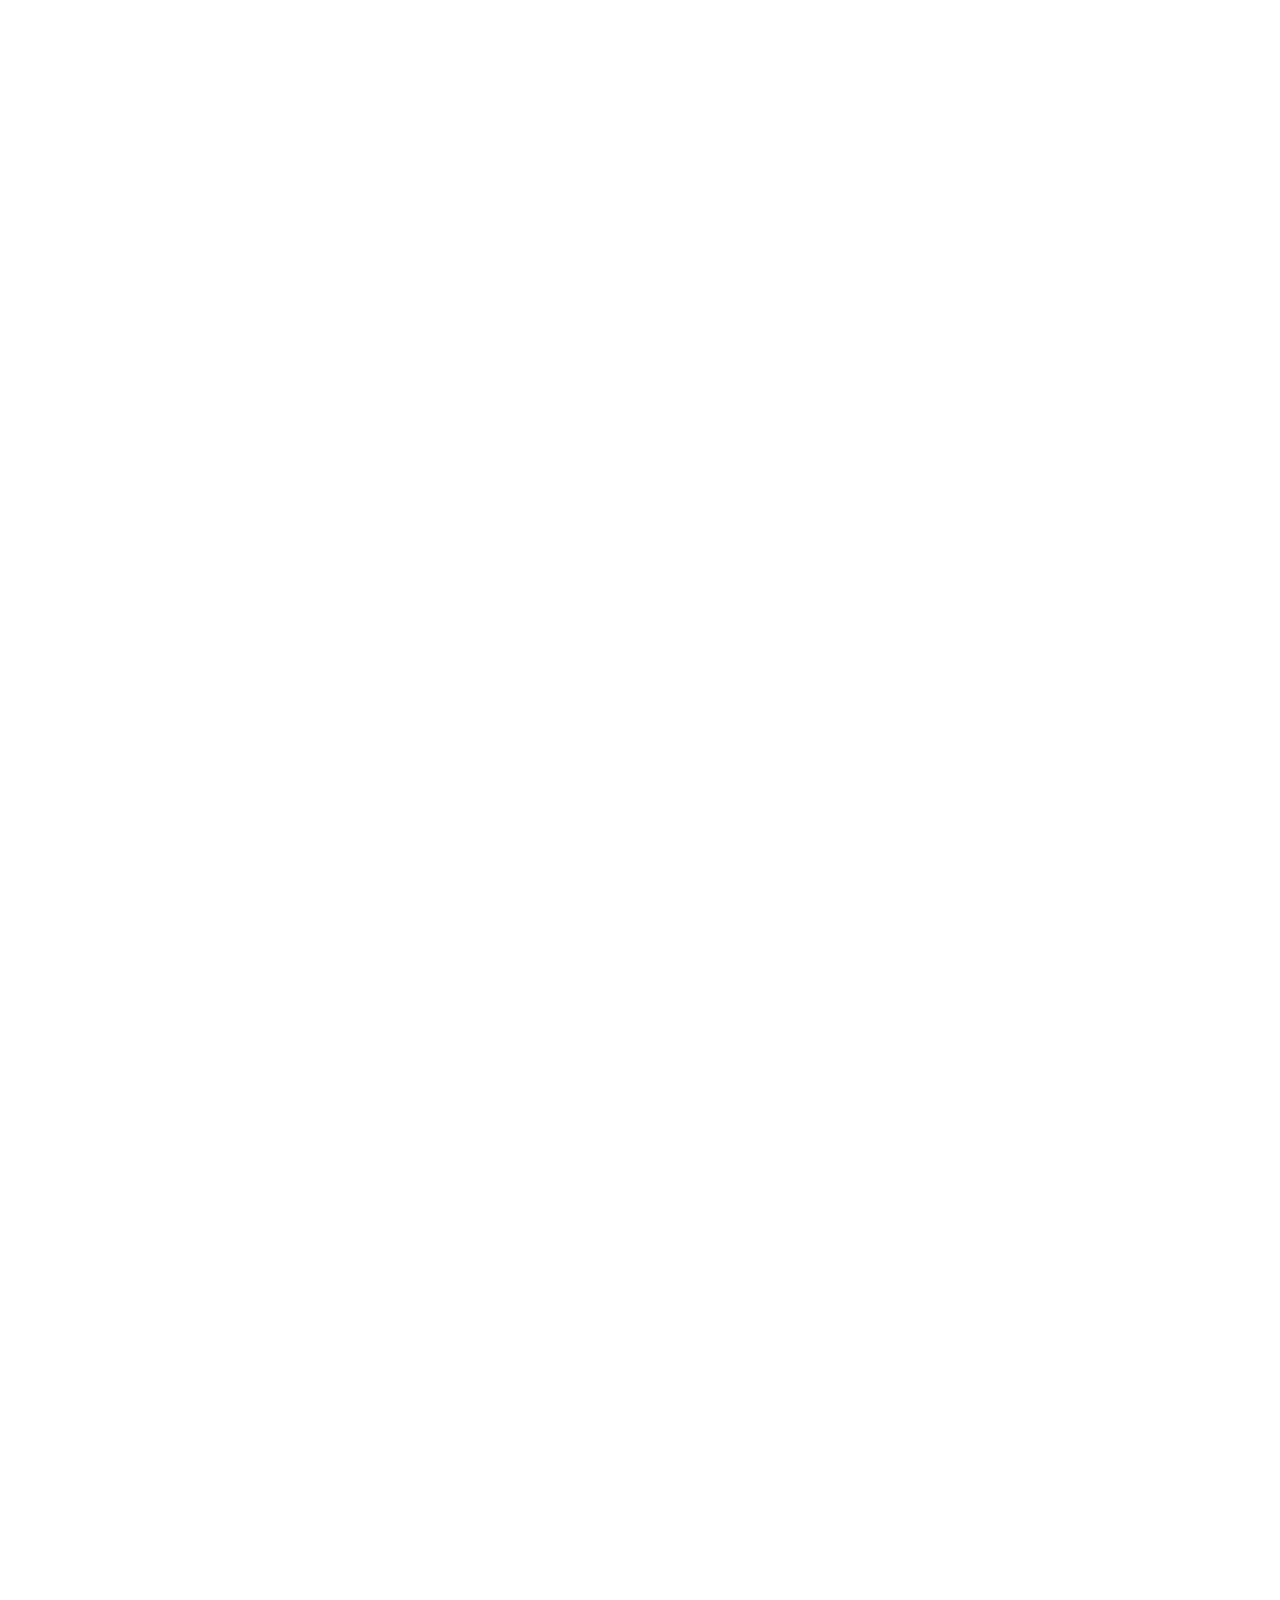
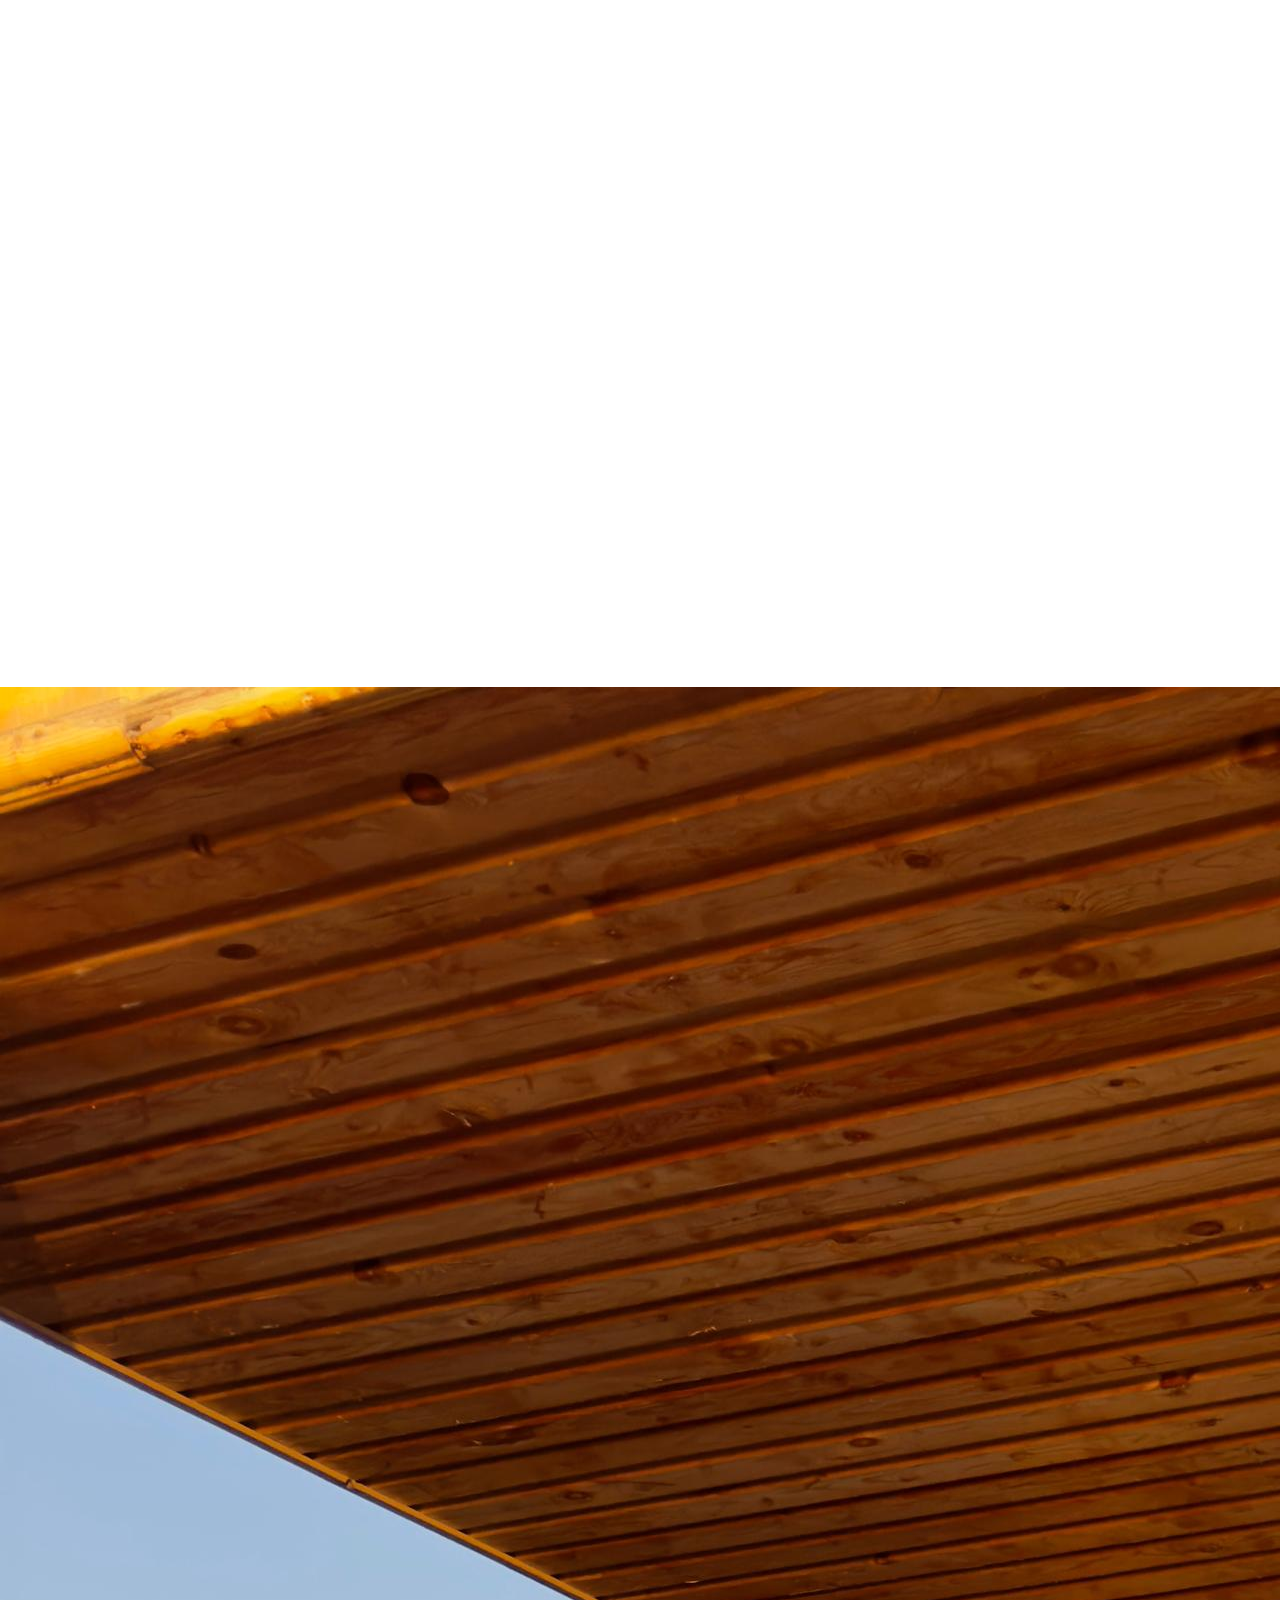
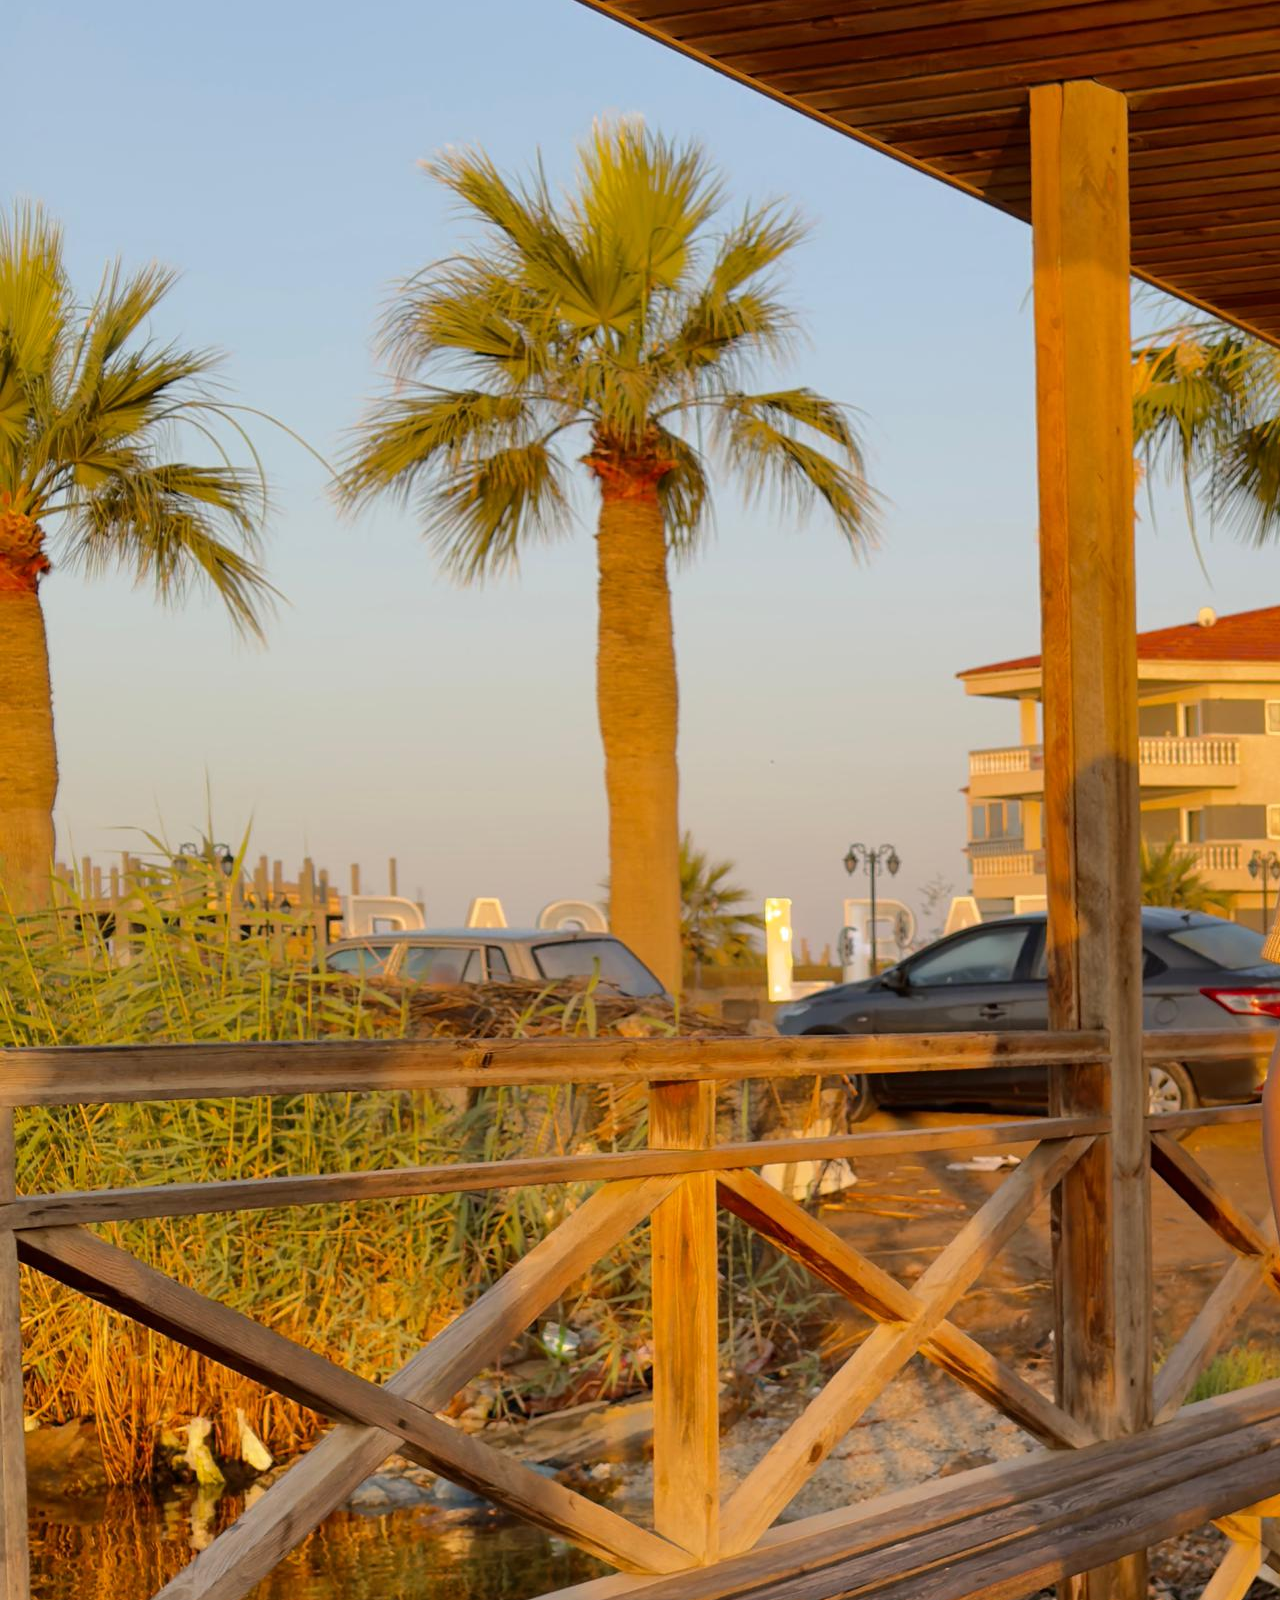
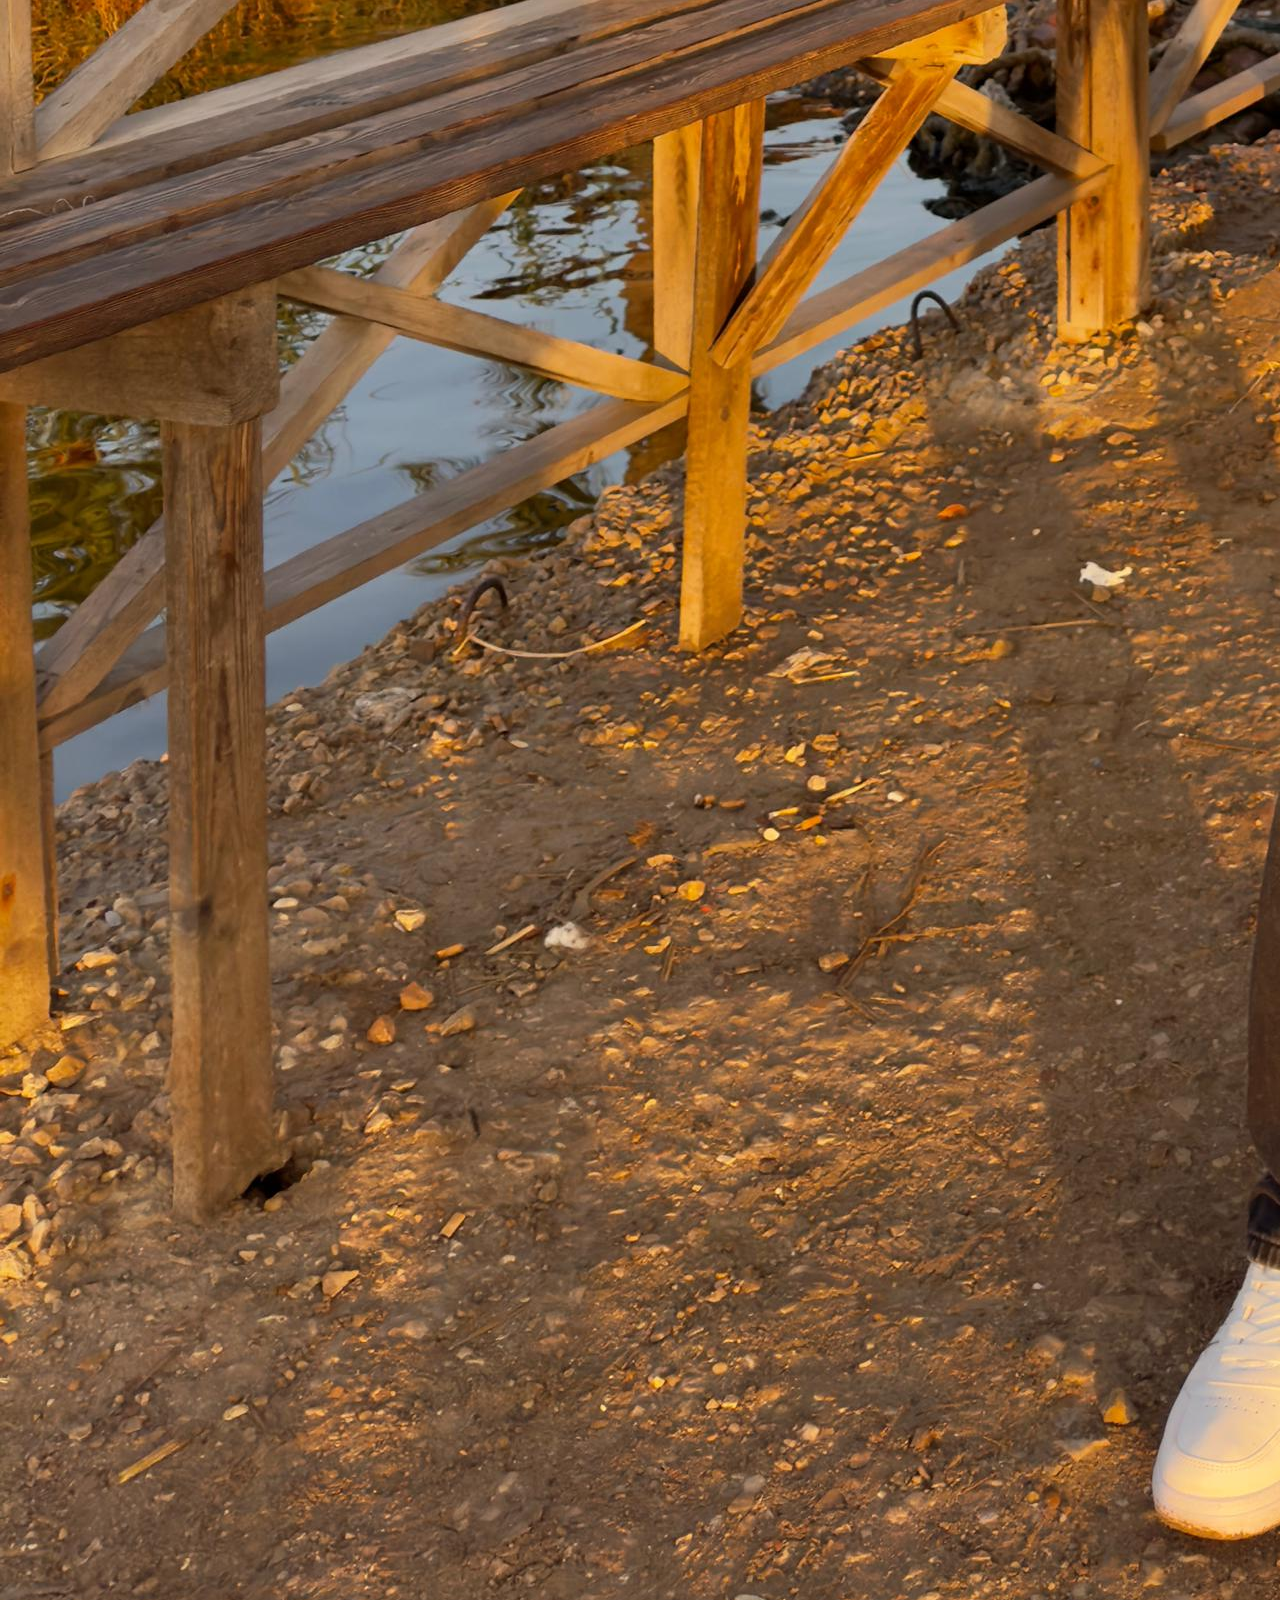
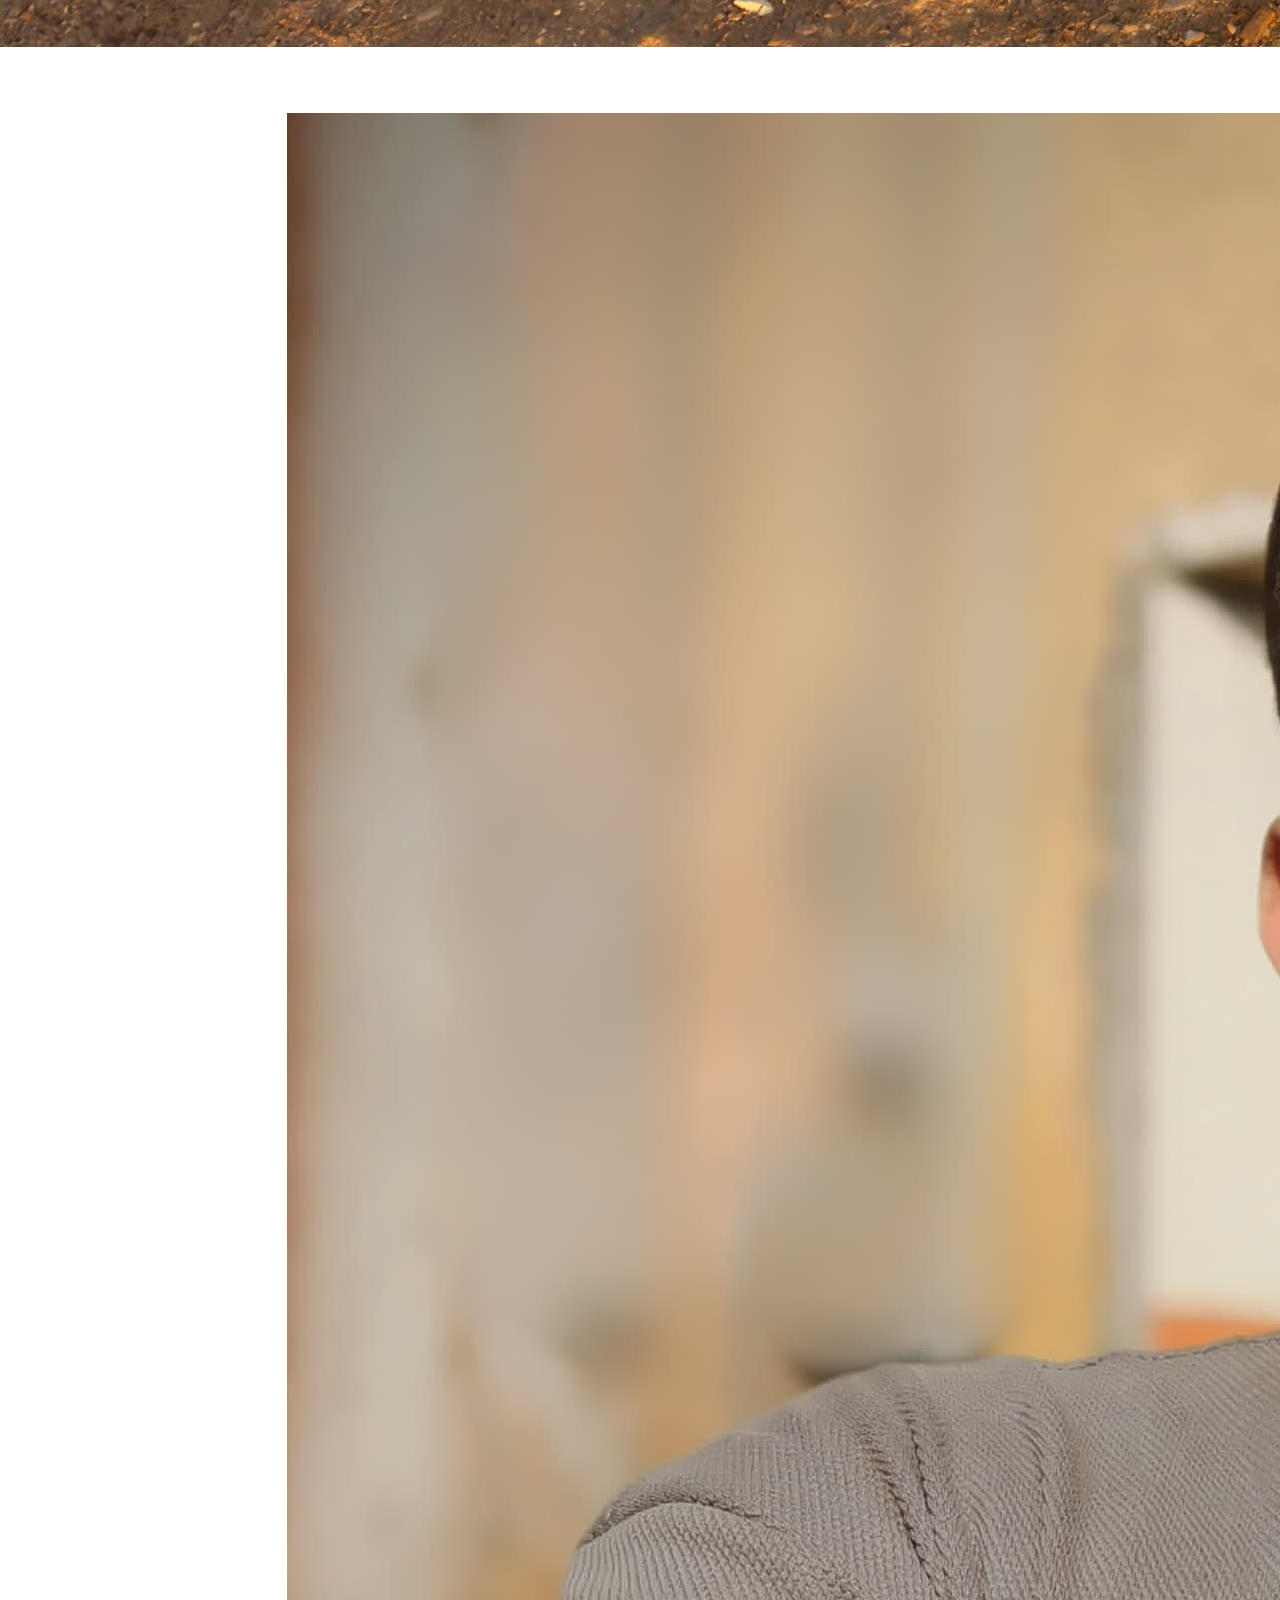
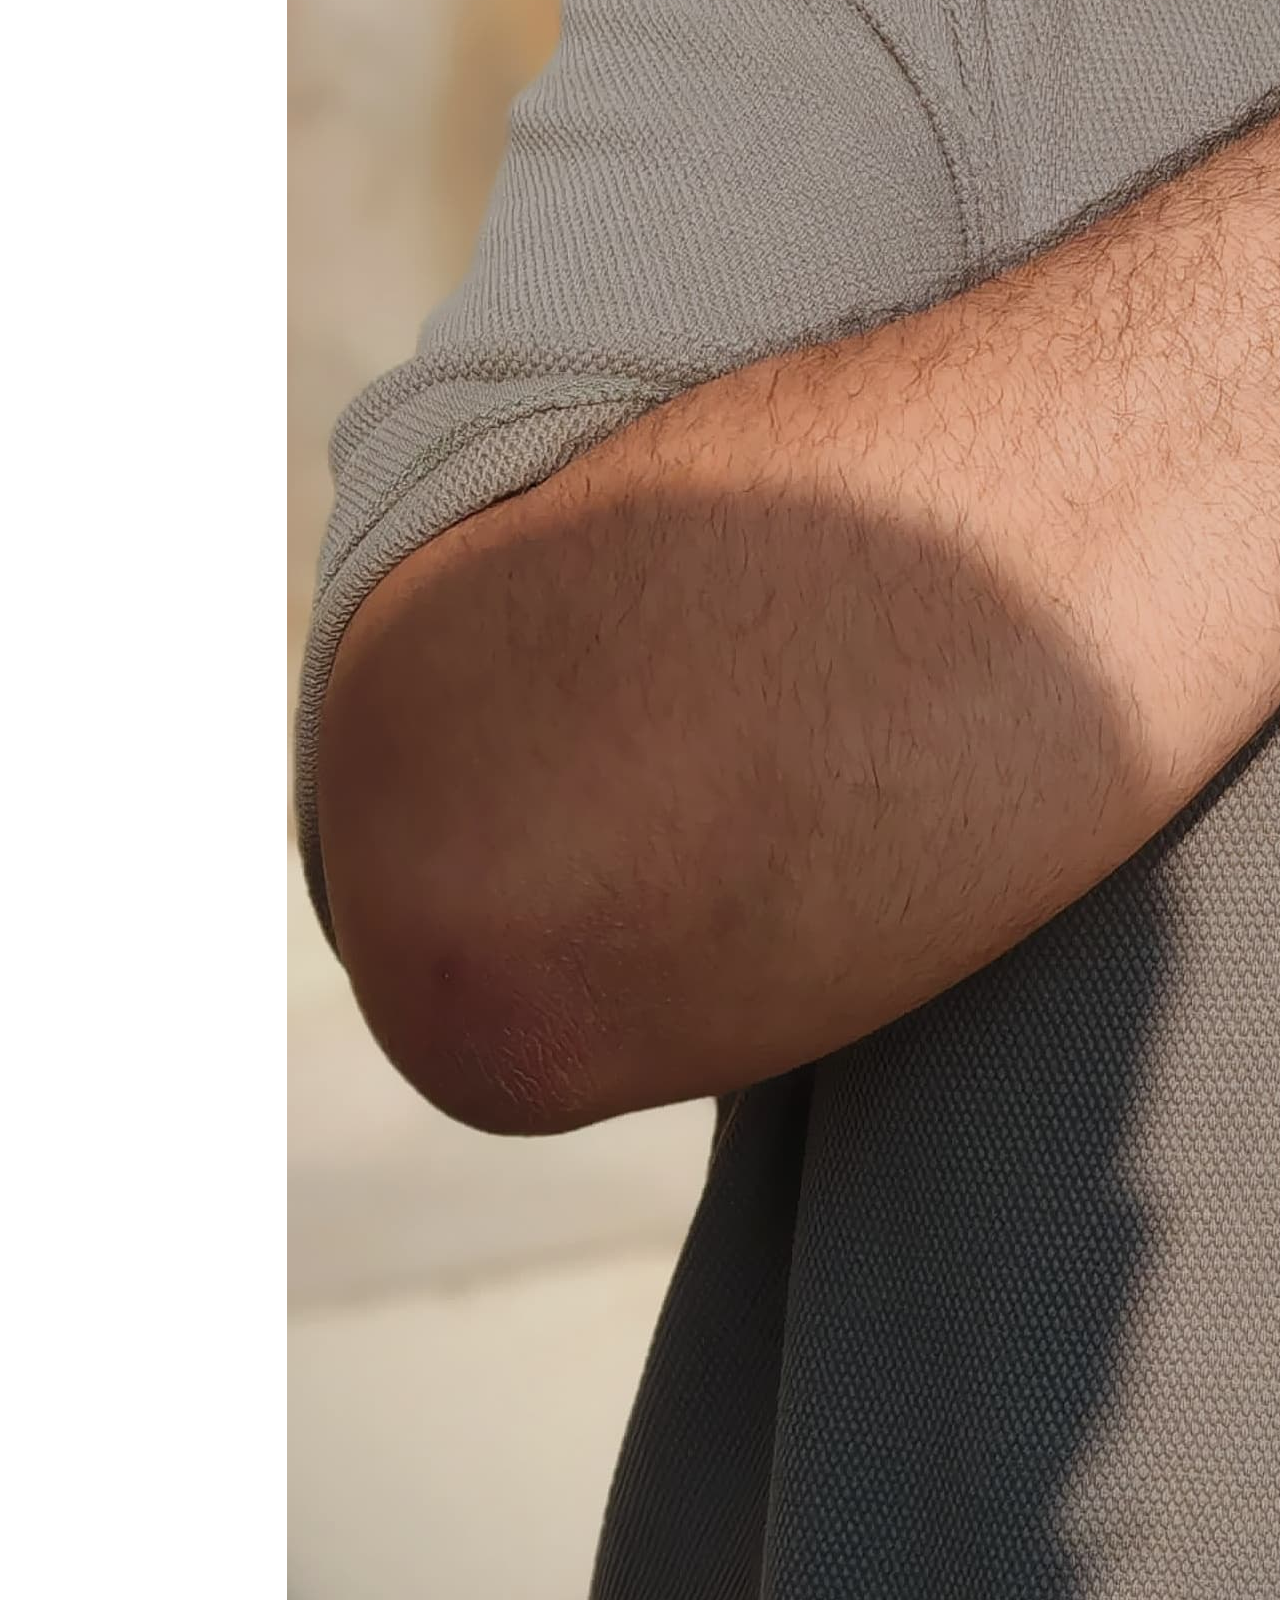
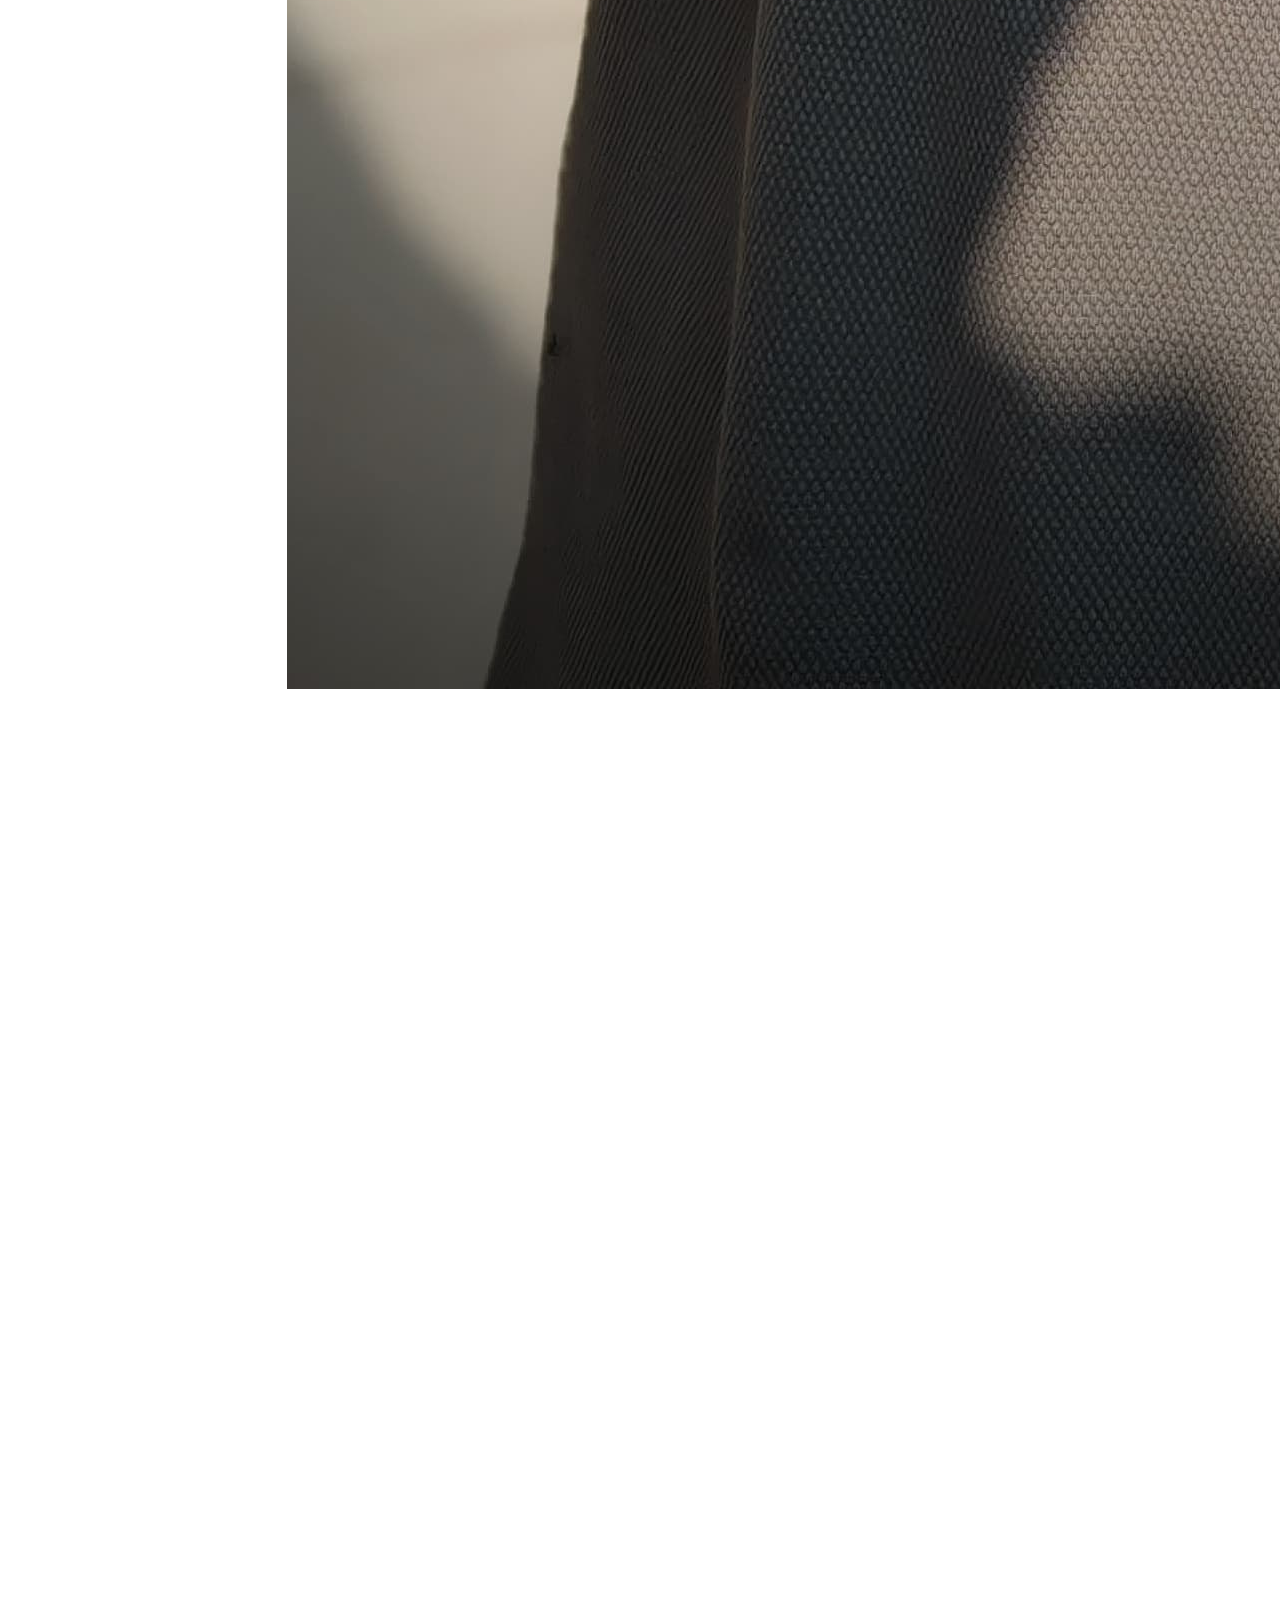
==== home.html @ 4d79f337 "Add files via upload" ====
<!DOCTYPE html>
<html lang="ar" dir="rtl">

<head>
    <meta charset="UTF-8" />
    <meta name="viewport" content="width=device-width, initial-scale=1.0" />
    <title>تسجيل الدخول - معهد راية</title>
    <script src="https://cdn.tailwindcss.com"></script>
    >


    <!-- Firebase -->
    <script src="https://www.gstatic.com/firebasejs/9.6.1/firebase-app-compat.js"></script>
    <script src="https://www.gstatic.com/firebasejs/9.6.1/firebase-auth-compat.js"></script>
</head>

<body class="bg-gray-100 text-right">


    <div class="flex items-center justify-center h-full backdrop-blur-sm bg-black/50">
        <!-- هنا تحط نموذج تسجيل الدخول -->
    </div>
</body>

<div class="flex items-center justify-center h-full backdrop-blur-sm bg-black/50">
    <!-- هنا تحط نموذج تسجيل الدخول -->
</div>
<!-- مكتبات Firebase -->
<script src="https://www.gstatic.com/firebasejs/8.10.1/firebase-app.js"></script>
<script src="https://www.gstatic.com/firebasejs/8.10.1/firebase-auth.js"></script>

<!-- ملف إعدادات Firebase الخاص بك -->
<script src="firebase-config.js"></script>

</body>



<head>
    <meta charset="UTF-8" />
    <title>لوحة التحكم</title>

    <meta name="viewport" content="width=device-width, initial-scale=1.0" />
    <link href="https://cdn.jsdelivr.net/npm/tailwindcss@2.2.19/dist/tailwind.min.css" rel="stylesheet">
</head>

<body class="bg-gray-100 min-h-screen">
    <script>
        function logout() {
            firebase.auth().signOut().then(() => {
                window.location.href = "login.html";
            }).catch((error) => {
                console.error("خطأ عند تسجيل الخروج:", error);
            });
        }
    </script>




    <main class="p-6">
        <main class="p-6 grid grid-cols-1 sm:grid-cols-2 lg:grid-cols-3 gap-6">

            <!-- بطاقة المحاضرات -->
            <a href="lectures.html" class="block border rounded-xl overflow-hidden shadow hover:shadow-lg transition">
                <img src="lectures.jpg" alt="صفحة المحاضرات" class="w-full h-48 object-cover">
                <div class="p-4 text-center font-bold text-gray-700">المحاضرات</div>
            </a>

            <!-- بطاقة الحضور -->
            <a href="attendence.html" class="block border rounded-xl overflow-hidden shadow hover:shadow-lg transition">
                <img src="attend.jpg" alt="صفحة الحضور" class="w-full h-48 object-cover">
                <div class="p-4 text-center font-bold text-gray-700">الحضور</div>
            </a>

            <!-- بطاقة اتصل بنا -->
            <a href="contact.html" class="block border rounded-xl overflow-hidden shadow hover:shadow-lg transition">
                <img src="contact.jpg" alt="اتصل بنا" class="w-full h-48 object-cover">
                <div class="p-4 text-center font-bold text-gray-700">اتصل بنا</div>
            </a>
            <a href="login.html" class="block border rounded-xl overflow-hidden shadow hover:shadow-lg transition">
                <img src="logout.jpg" alt="اتصل بنا" class="w-full h-48 object-cover">
                <div class="p-4 text-center font-bold text-gray-700">تسجيل الخروج</div>
            </a>

        </main>



        <!-- الحماية وتسجيل الخروج -->
        <script>
            auth.onAuthStateChanged(user => {
                if (!user) {
                    window.location.href = "login.html";
                }
            });

            // تسجيل الخروج
            function logout() {
                auth.signOut().then(() => {
                    window.location.href = "login.html";
                }).catch((error) => {
                    alert("حدث خطأ أثناء تسجيل الخروج: " + error.message);
                });
            }
            firebase.auth().onAuthStateChanged(user => {
                if (user) {
                    if (!user.emailVerified) {
                        alert("يرجى تفعيل بريدك الإلكتروني أولاً.");
                        firebase.auth().signOut().then(() => {
                            window.location.href = "login.html";
                        });
                    }
                } else {
                    window.location.href = "login.html";
                }
            });
        </script>
        <script>
            function logout() {
                firebase.auth().signOut()
                    .then(() => {
                        window.location.href = "login.html";
                    })
                    .catch((error) => {
                        alert("حدث خطأ أثناء تسجيل الخروج: " + error.message);
                    });
            }
        </script>
        <!-- مكتبات Firebase -->
        <script src="https://www.gstatic.com/firebasejs/8.10.1/firebase-app.js"></script>
        <script src="https://www.gstatic.com/firebasejs/8.10.1/firebase-auth.js"></script>

        <!-- ملف إعدادات Firebase الخاص بك -->
        <script src="firebase-config.js"></script>


        <!-- قائمة الدكاترة -->
        <div class="mt-16 px-4">
            <h3 class="text-xl font-bold mb-6 text-center text-blue-800">الدكاترة</h3>
            <div class="flex justify-center gap-4 flex-wrap">
                <!-- دكتور محمد -->
                <div class="bg-white shadow rounded-xl p-4 w-72 text-center">
                    <img src="ddd_files/basiony.jpg" د. محمد محمد رفعت " class="w-28 h-28 mx-auto rounded-full mb-4 ">
        <h4 class="font-bold text-lg ">د. محمد محمد رفعت البسيوني</h4>
        <p class="text-blue-600 text-sm ">رئيس جامعة دمياط الأسبق</p>
        <p class="text-sm mt-1 ">أستاذ متفرغ – حاسب ونظم معلومات</p>
      </div>
      <!-- دكتور سمير -->
      <div class="bg-white shadow rounded-xl p-4 w-72 text-center ">
        <img src="ddd_files/samir.jpg "د. سمير عبدالموجود" class="w-28 h-28 mx-auto rounded-full mb-4">
                    <h4 class="font-bold text-lg">د. سمير عبدالموجود محمد</h4>
                    <p class="text-blue-600 text-sm">أستاذ مساعد</p>
                    <p class="text-sm mt-1">حاسب ونظم معلومات</p>
                </div>
            </div>
        </div>
        <!-- الطلاب القائمين على المشروع -->
        <div class="mt-20 px-4">
            <h3 class="text-xl font-bold mb-6 text-center text-green-700">الطلاب القائمين على المشروع</h3>
            <div class="flex justify-center gap-4 flex-wrap">

                <!-- الطالب أحمد سيد محمد -->
                <div class="bg-white shadow rounded-xl p-4 w-60 text-center">
                    <img src="ddd_files/tahan.jpg" أحمد سيد محمد " class="w-24 h-24 mx-auto rounded-full mb-3 ">
                <h4 class="font-bold text-base ">الطالب أحمد سيد محمد</h4>
            </div>

            <!-- الطالب أحمد خلف الله -->
            <div class="bg-white shadow rounded-xl p-4 w-60 text-center ">
                <img src="ddd_files/khalaf.jpg " class="w-24 h-24 mx-auto rounded-full mb-3 ">
                <h4 class="font-bold text-base ">الطالب أحمد خلف الله</h4>
            </div>

            <!-- الطالب أحمد النشاقي -->
            <div class="bg-white shadow rounded-xl p-4 w-60 text-center ">
                <img src="mohamed elshenawy.jpg " alt="احمد محمد الشناوي " class="w-24 h-24 mx-auto rounded-full mb-3 ">
                <h4 class="font-bold text-base ">احمد محمد الشناوي</h4>
            </div>

            <!-- الطالب أحمد عبدالباسط -->
            <div class="bg-white shadow rounded-xl p-4 w-60 text-center ">
                <img src="abdelbaset.jpg " alt="أحمد عبدالباسط " class="w-24 h-24 mx-auto rounded-full mb-3 ">
                <h4 class="font-bold text-base ">الطالب أحمد عبدالباسط</h4>
            </div>

            <!-- الطالب أحمد عبدالوهاب -->
            <div class="bg-white shadow rounded-xl p-4 w-60 text-center ">
                <img src="abdelsalam.jpg " alt="احمد عبدالسلام " class="w-24 h-24 mx-auto rounded-full mb-3 ">
                <h4 class="font-bold text-base ">الطالب أحمد عبدالسلام</h4>
            </div>

        </div>
    </div>


    <!-- Firebase config -->
    <script>
        const firebaseConfig = {
            apiKey: "YOUR_API_KEY ",
            authDomain: "YOUR_PROJECT_ID.firebaseapp.com ",
            projectId: "YOUR_PROJECT_ID ",
            storageBucket: "YOUR_PROJECT_ID.appspot.com ",
            messagingSenderId: "YOUR_SENDER_ID ",
            appId: "YOUR_APP_ID "
        };

        firebase.initializeApp(firebaseConfig);

        function login() {
            const email = document.getElementById("email ").value;
            const password = document.getElementById("password ").value;
            const errorElement = document.getElementById("error ");

            firebase.auth().signInWithEmailAndPassword(email, password)
                .then((userCredential) => {
                    window.location.href = "dashboard.html "; // وجه المستخدم بعد تسجيل الدخول
                })
                .catch((error) => {
                    errorElement.textContent = "البريد الإلكتروني أو كلمة المرور غير صحيحة. ";
                });
        }
    </script>
  <script>
  function logout() {
    firebase.auth().signOut()
      .then(() => {
        window.location.href = "login.html ";
      })
      .catch((error) => {
        alert("حدث خطأ أثناء تسجيل الخروج: " + error.message);
      });
  }
</script>
  

</body>


</html>
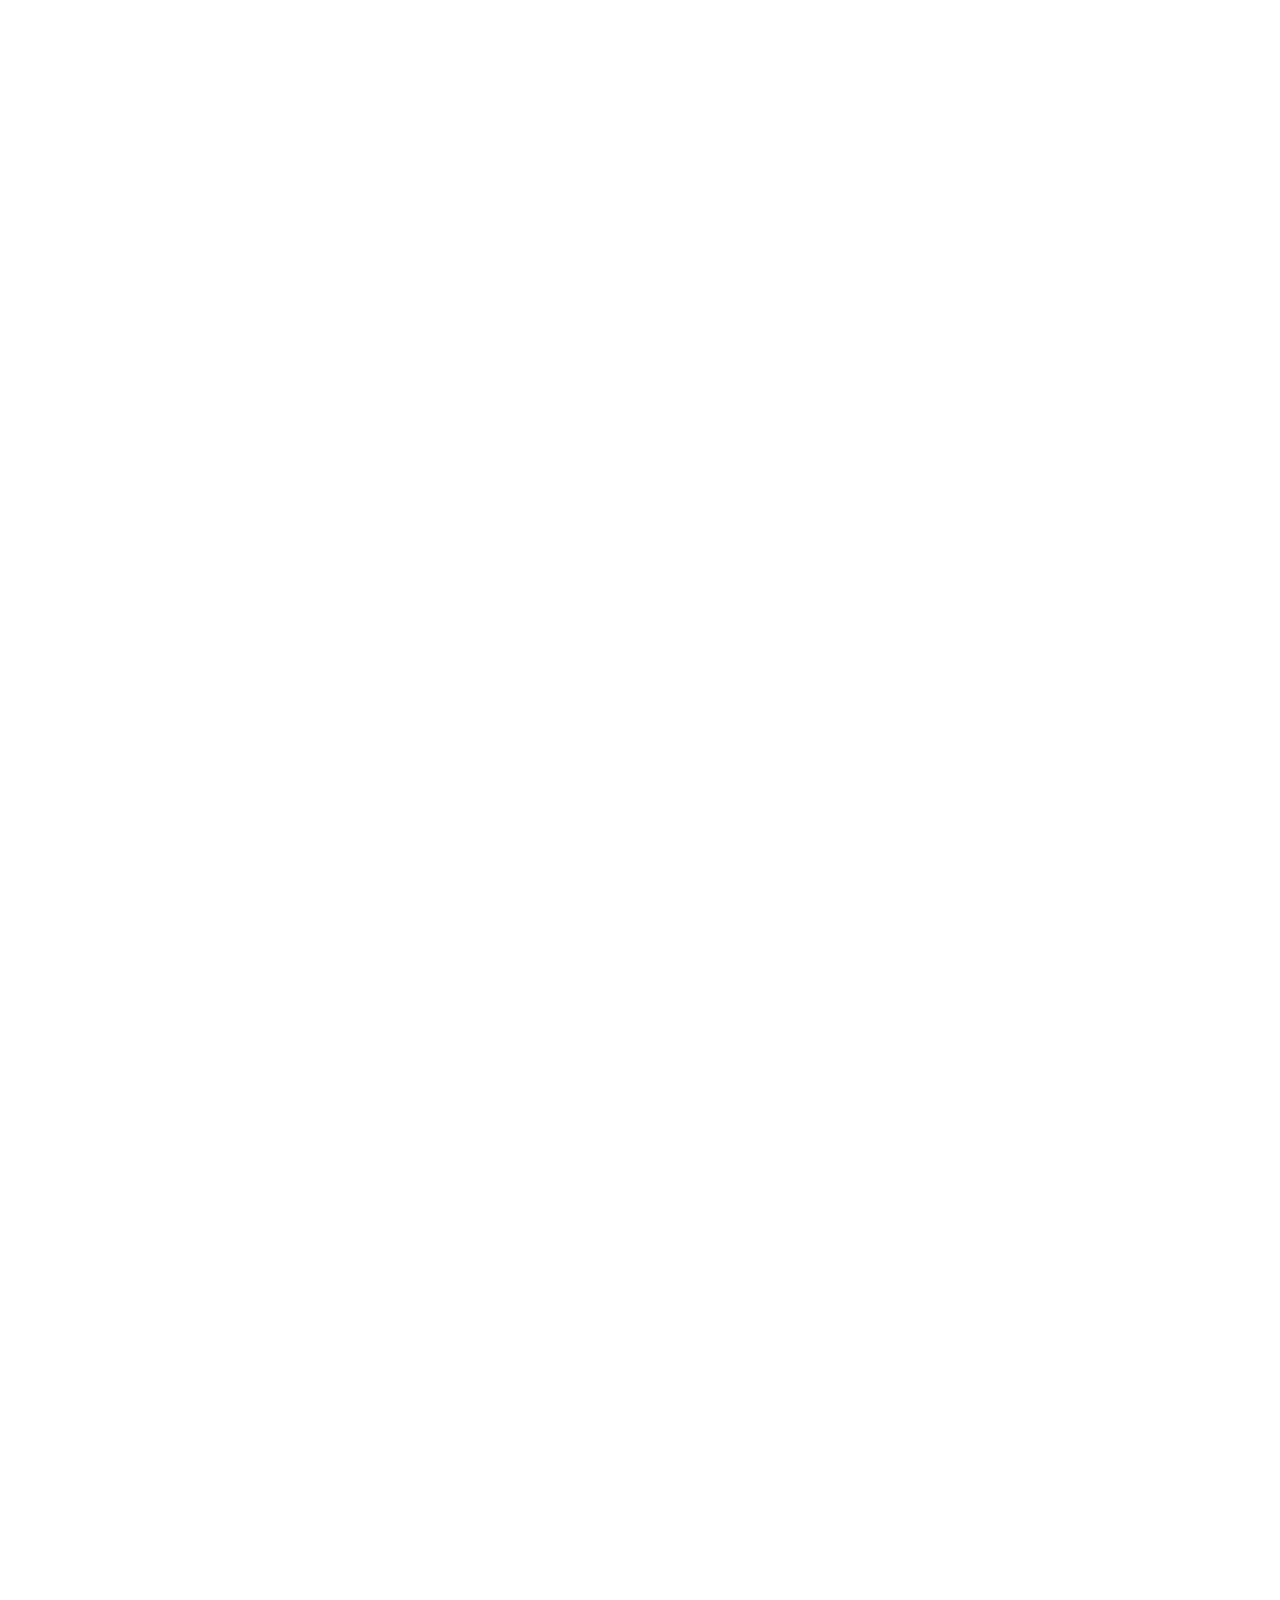
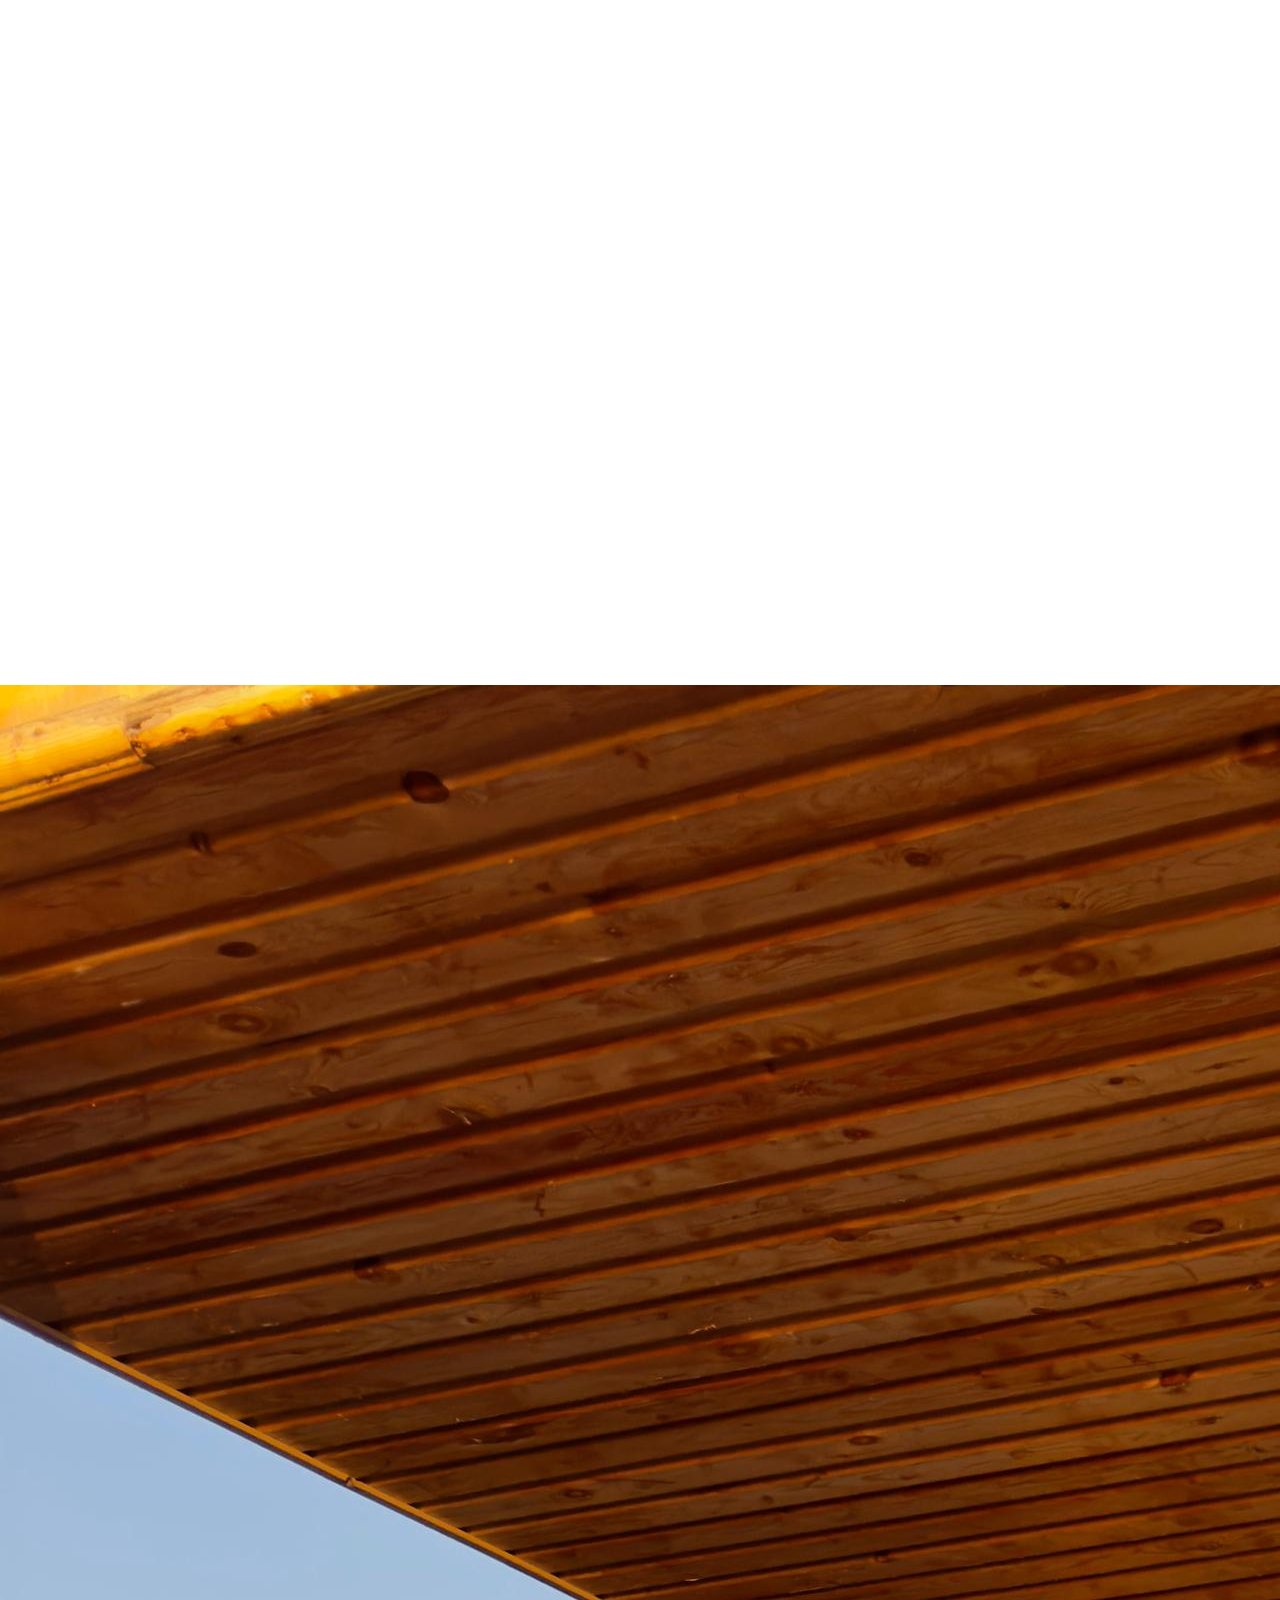
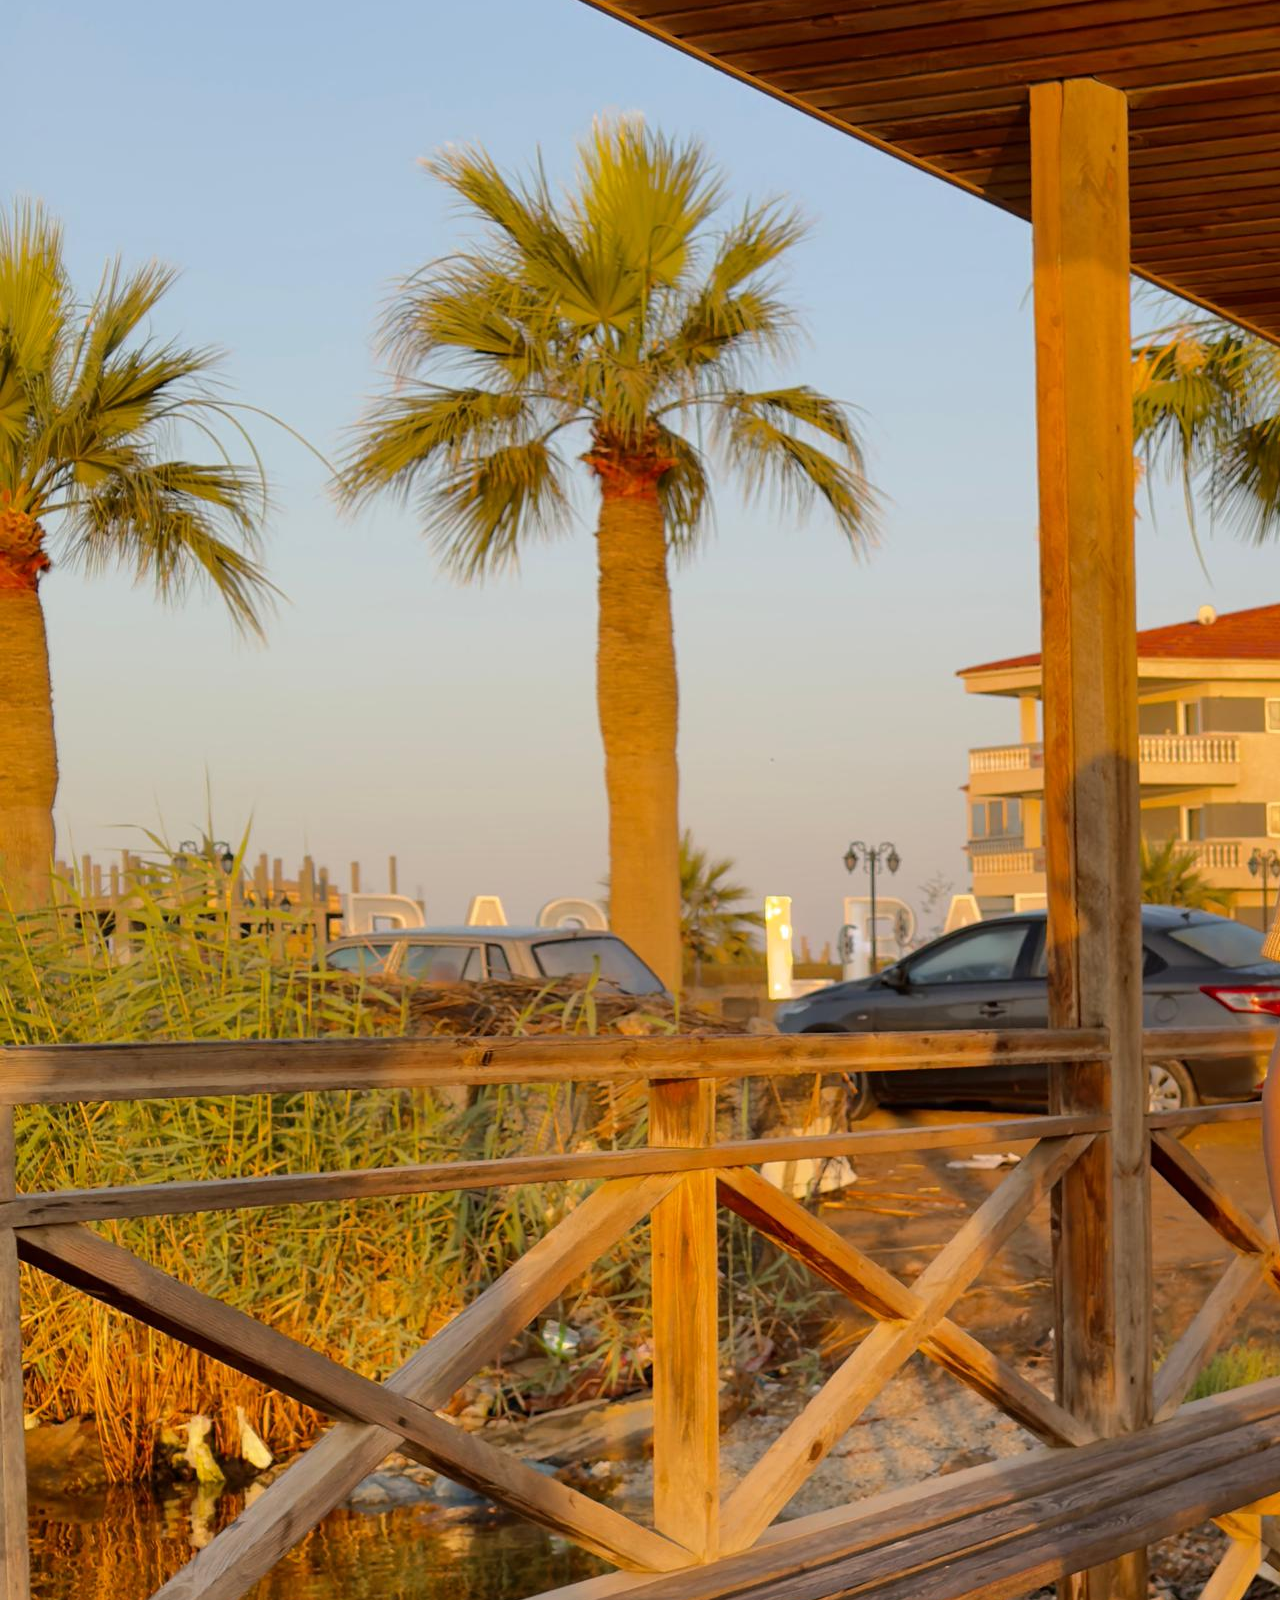
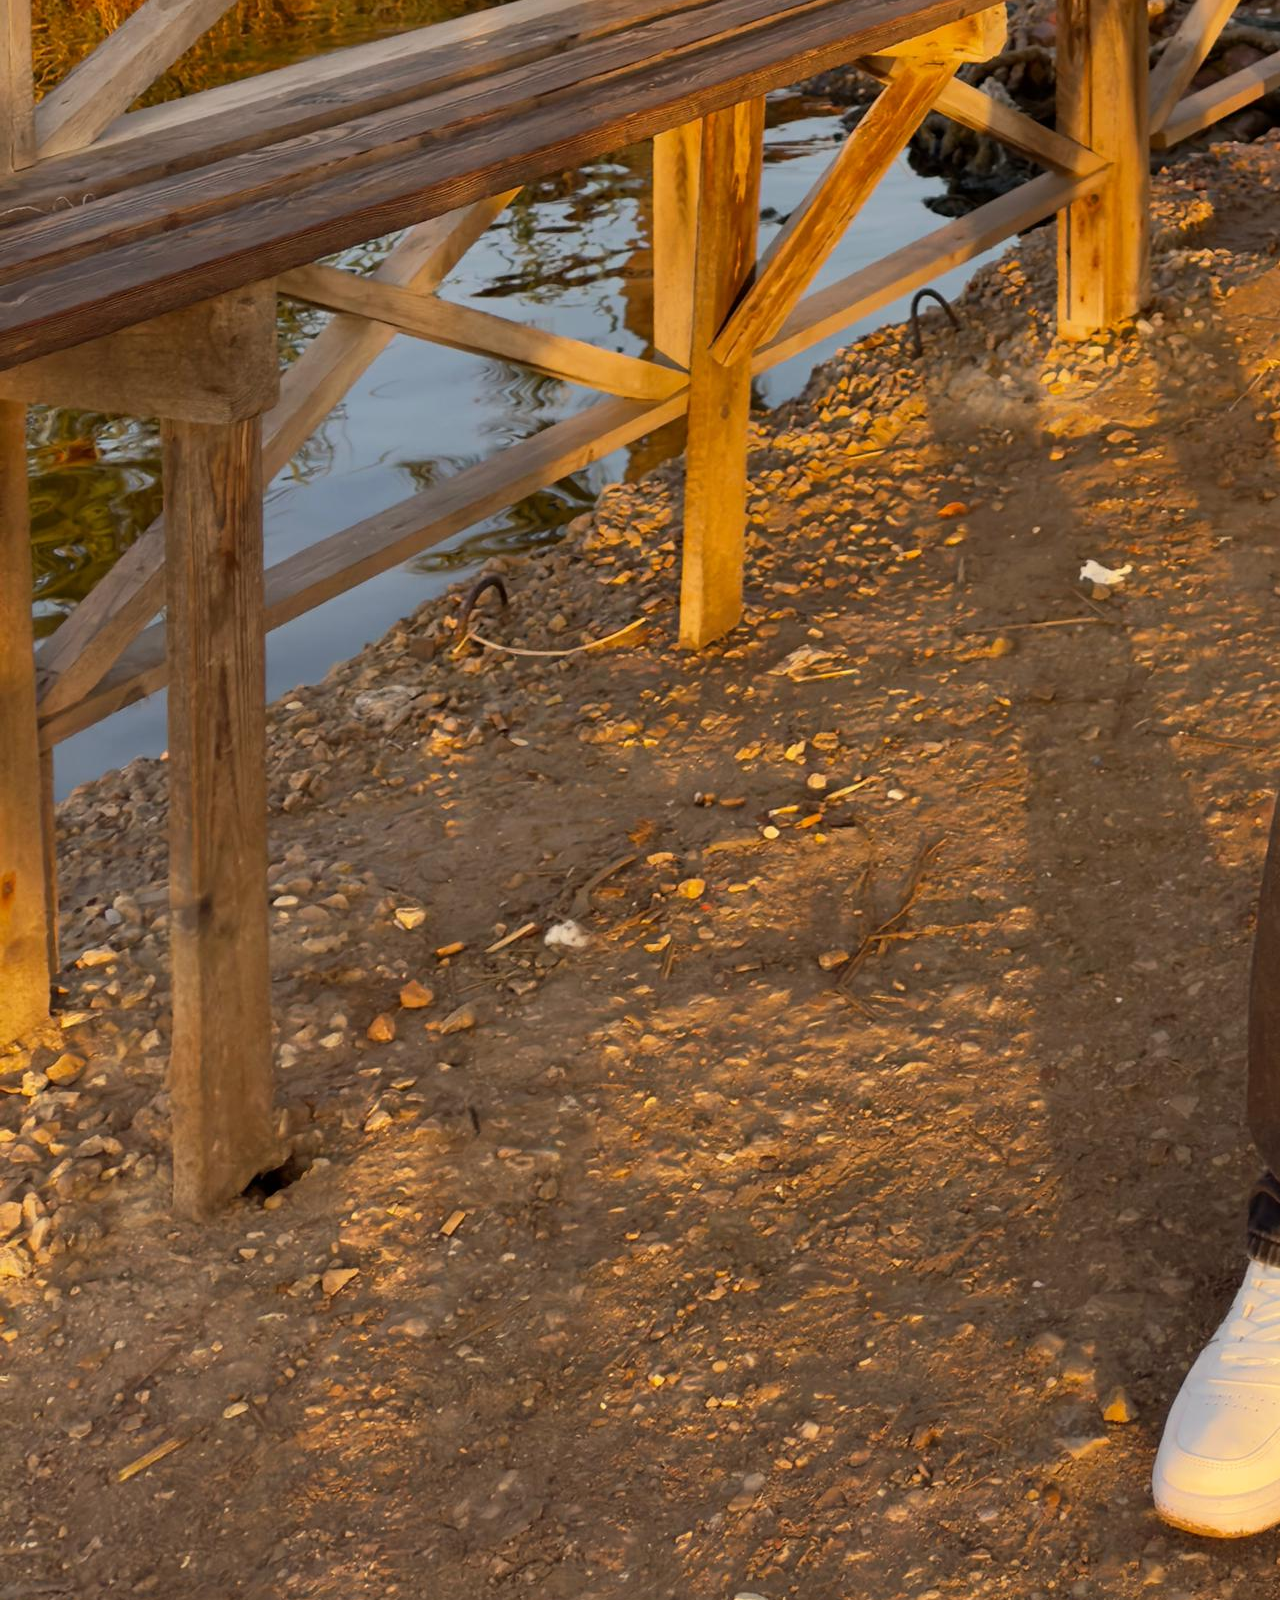
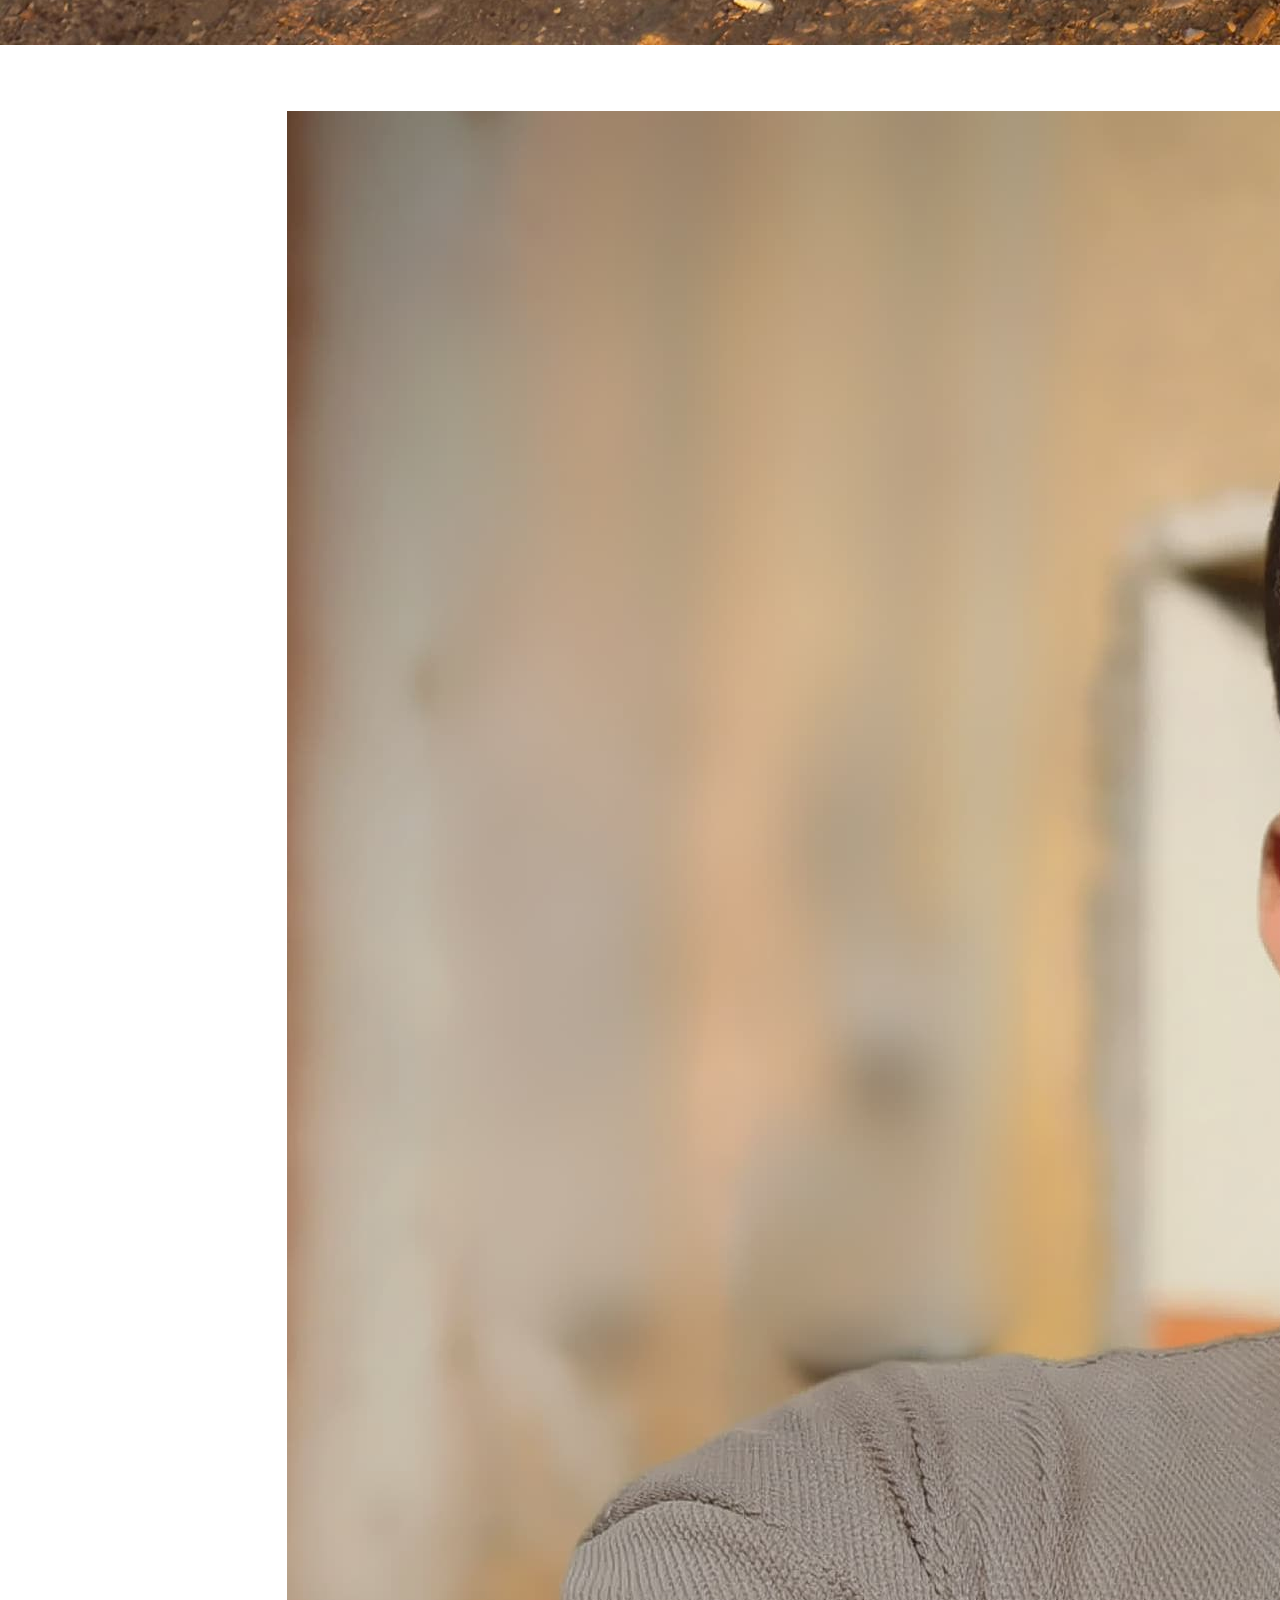
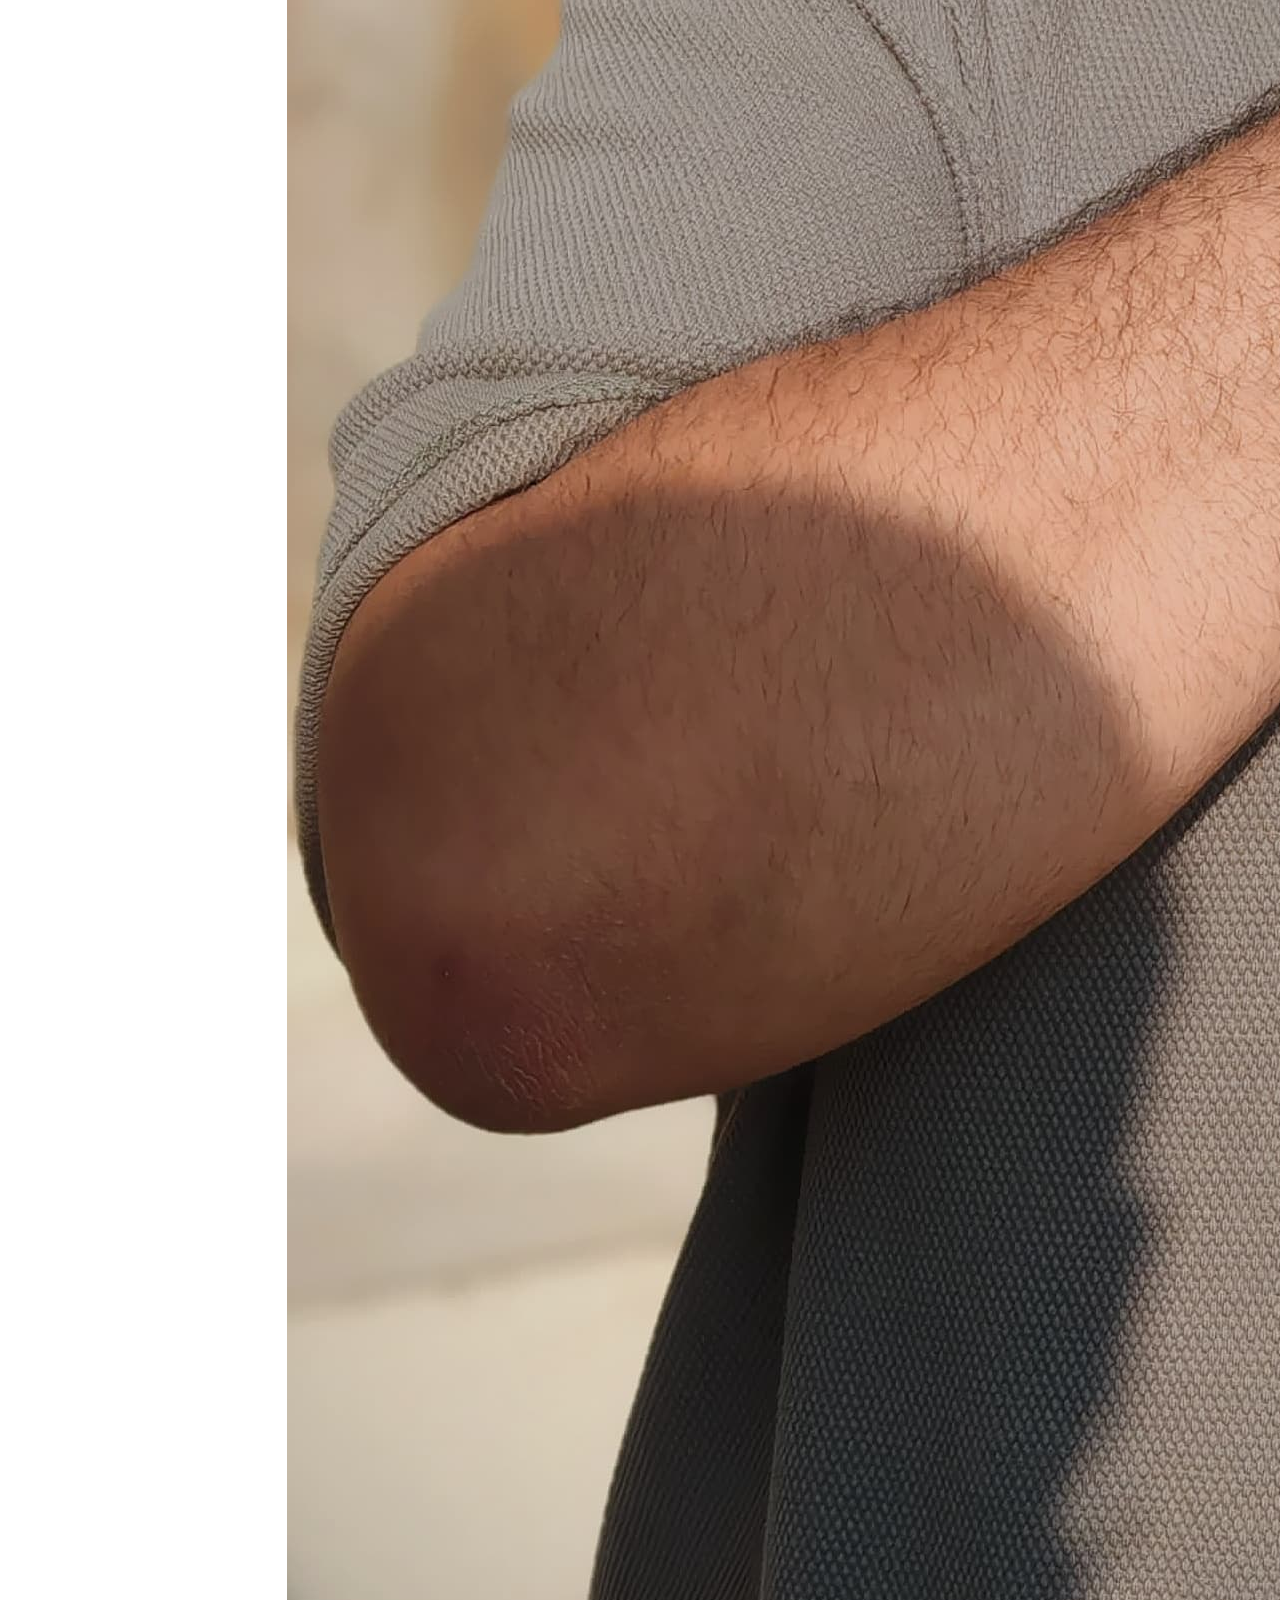
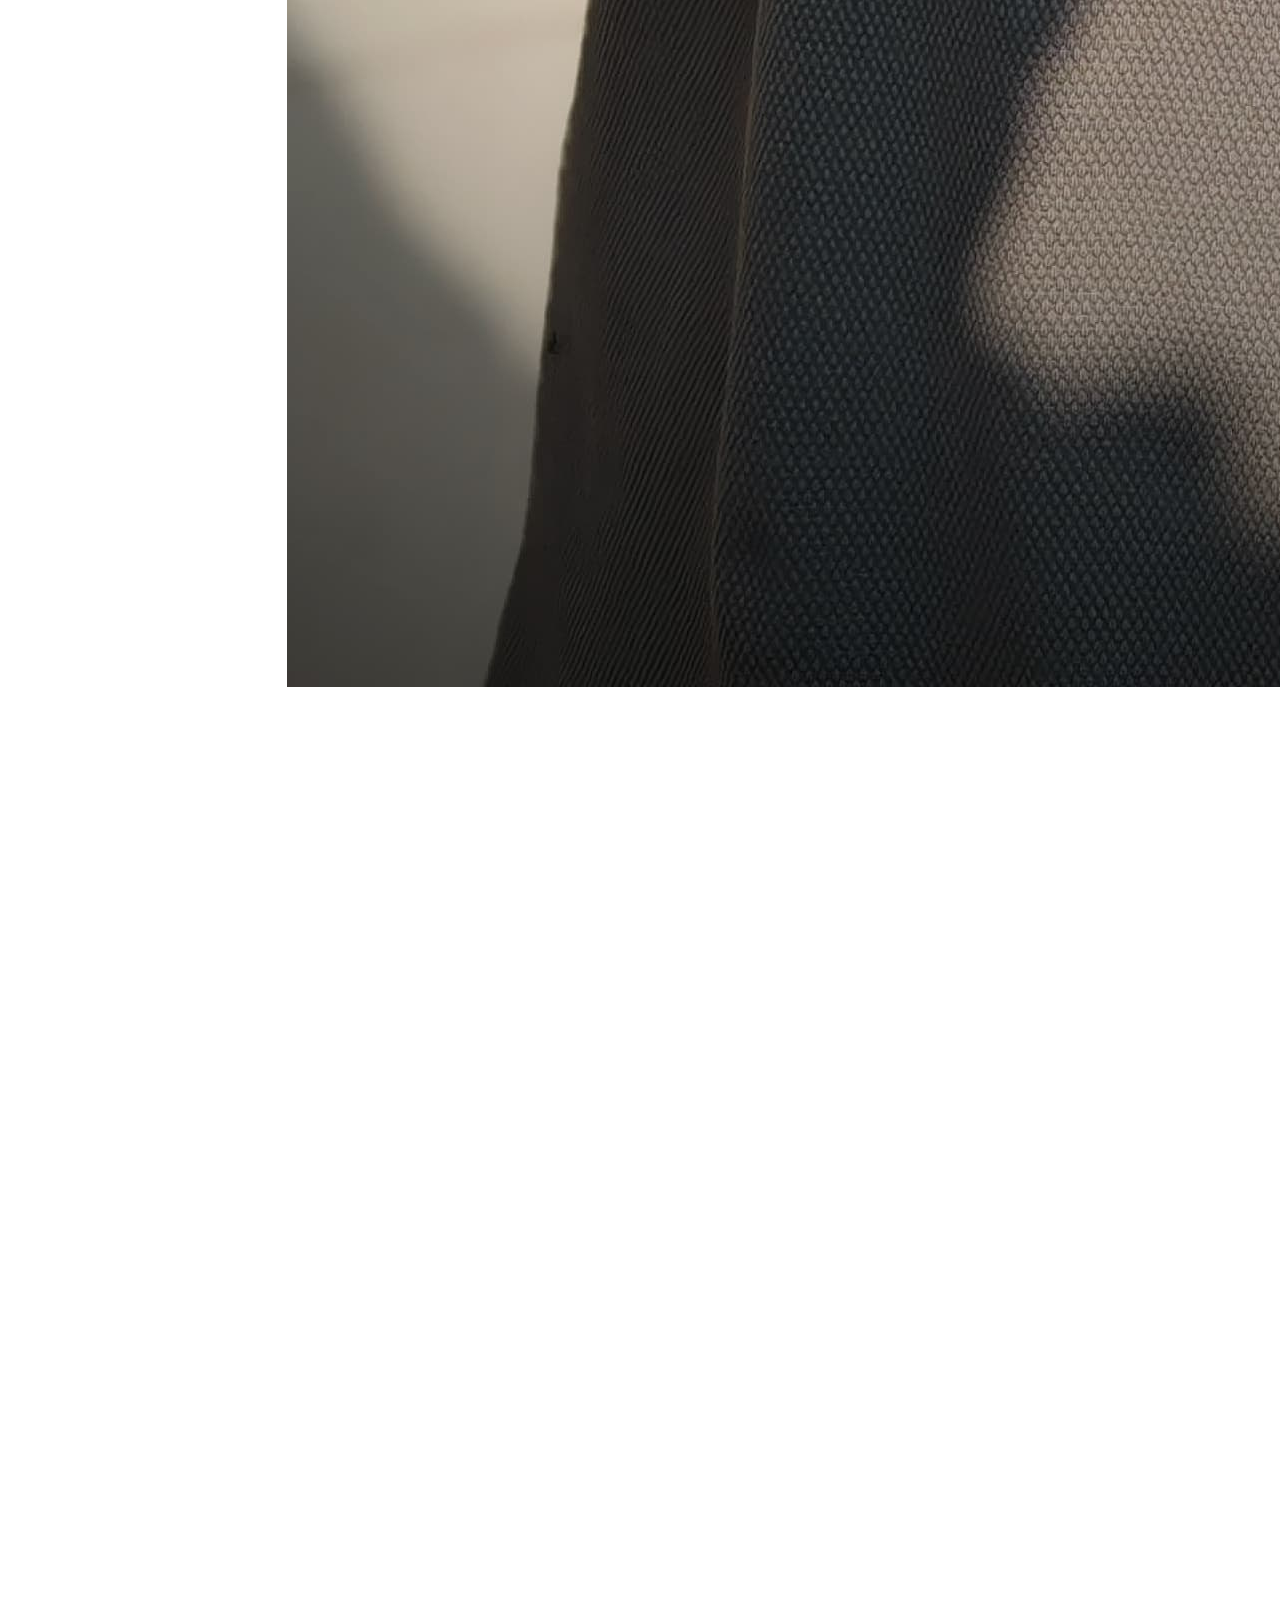
==== commit b21f2ab2: "Add files via upload" ====
--- a/home.html
+++ b/home.html
@@ -141,28 +141,28 @@
             <div class="flex justify-center gap-4 flex-wrap">
                 <!-- دكتور محمد -->
                 <div class="bg-white shadow rounded-xl p-4 w-72 text-center">
-                    <img src="ddd_files/basiony.jpg" د. محمد محمد رفعت " class="w-28 h-28 mx-auto rounded-full mb-4 ">
-        <h4 class="font-bold text-lg ">د. محمد محمد رفعت البسيوني</h4>
-        <p class="text-blue-600 text-sm ">رئيس جامعة دمياط الأسبق</p>
-        <p class="text-sm mt-1 ">أستاذ متفرغ – حاسب ونظم معلومات</p>
-      </div>
-      <!-- دكتور سمير -->
-      <div class="bg-white shadow rounded-xl p-4 w-72 text-center ">
-        <img src="ddd_files/samir.jpg "د. سمير عبدالموجود" class="w-28 h-28 mx-auto rounded-full mb-4">
-                    <h4 class="font-bold text-lg">د. سمير عبدالموجود محمد</h4>
-                    <p class="text-blue-600 text-sm">أستاذ مساعد</p>
-                    <p class="text-sm mt-1">حاسب ونظم معلومات</p>
+                    <img src="ddd_files/basiony.jpg" alt=" د. محمد محمد رفعت " class="w-28 h-28 mx-auto rounded-full mb-4 ">
+                    <h4 class="font-bold text-lg ">د. محمد محمد رفعت البسيوني</h4>
+                    <p class="text-blue-600 text-sm ">رئيس جامعة دمياط الأسبق</p>
+                    <p class="text-sm mt-1 ">أستاذ متفرغ – حاسب ونظم معلومات</p>
+                </div>
+                <!-- دكتور سمير -->
+                <div class="bg-white shadow rounded-xl p-4 w-72 text-center ">
+                    <img src="ddd_files/samir.jpg " د. سمير عبدالموجود " class="w-28 h-28 mx-auto rounded-full mb-4 ">
+                    <h4 class="font-bold text-lg ">د. سمير عبدالموجود محمد</h4>
+                    <p class="text-blue-600 text-sm ">أستاذ مساعد</p>
+                    <p class="text-sm mt-1 ">حاسب ونظم معلومات</p>
                 </div>
             </div>
         </div>
         <!-- الطلاب القائمين على المشروع -->
-        <div class="mt-20 px-4">
-            <h3 class="text-xl font-bold mb-6 text-center text-green-700">الطلاب القائمين على المشروع</h3>
-            <div class="flex justify-center gap-4 flex-wrap">
+        <div class="mt-20 px-4 ">
+            <h3 class="text-xl font-bold mb-6 text-center text-green-700 ">الطلاب القائمين على المشروع</h3>
+            <div class="flex justify-center gap-4 flex-wrap ">
 
                 <!-- الطالب أحمد سيد محمد -->
-                <div class="bg-white shadow rounded-xl p-4 w-60 text-center">
-                    <img src="ddd_files/tahan.jpg" أحمد سيد محمد " class="w-24 h-24 mx-auto rounded-full mb-3 ">
+                <div class="bg-white shadow rounded-xl p-4 w-60 text-center ">
+                    <img src="ddd_files/tahan.jpg " alt=" أحمد سيد محمد " class="w-24 h-24 mx-auto rounded-full mb-3 ">
                 <h4 class="font-bold text-base ">الطالب أحمد سيد محمد</h4>
             </div>
 
